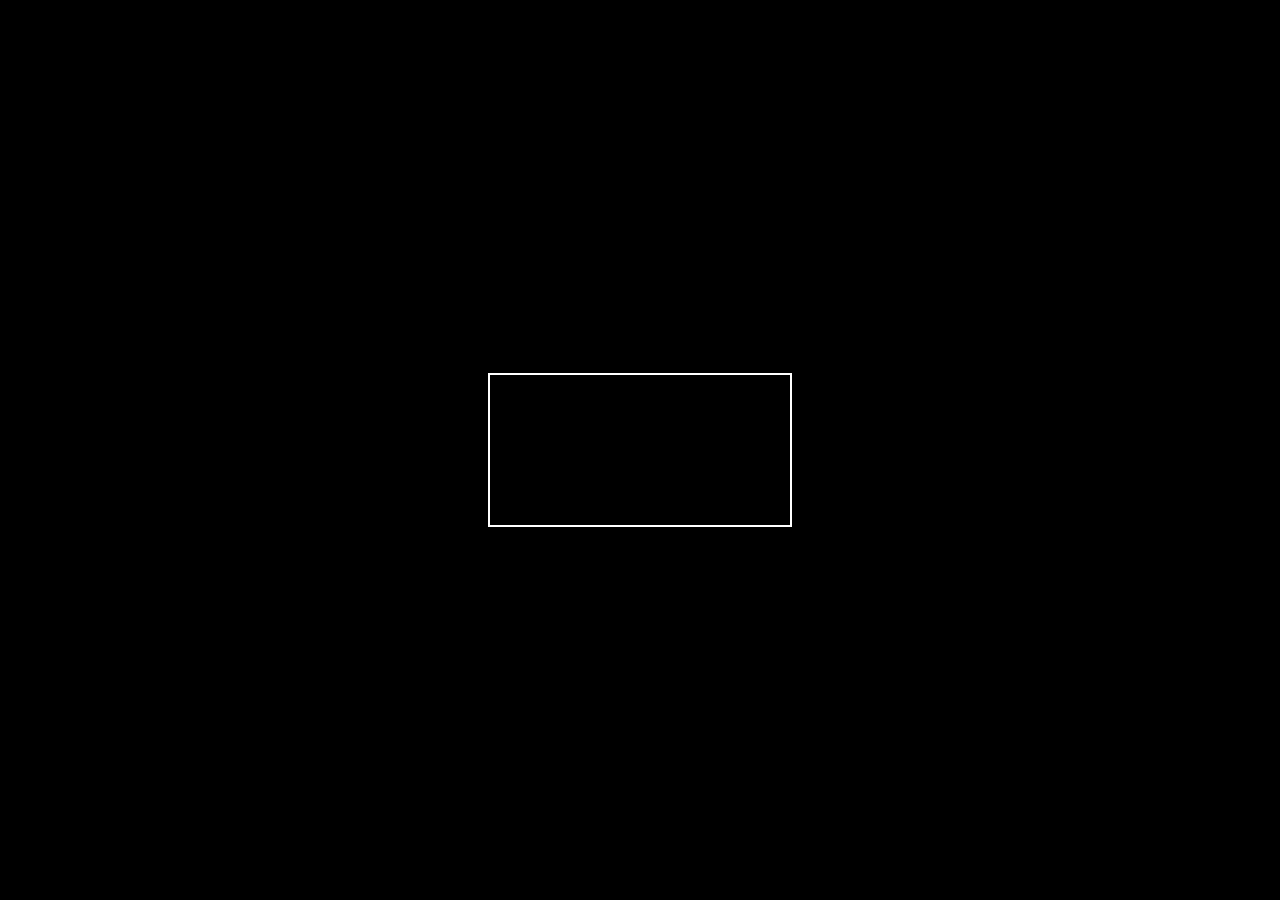
==== index.html @ 668554d8 "first commit : bg, player movement" ====
<!DOCTYPE html>
<html lang="en">
  <head>
    <meta charset="UTF-8" />
    <meta name="viewport" content="width=device-width, initial-scale=1.0" />
    <title>Last Stand</title>
    <link rel="stylesheet" href="styles/index.css" />
  </head>
  <body>
    <canvas></canvas>
    <script src="scripts/index.js" type="module" />
  </body>
</html>
---- styles/index.css ----
* {
  box-sizing: border-box;
  padding: 0;
  margin: 0;
}

body {
  height: 100vh;
  background-color: black;
  display: flex;
  justify-content: center;
  align-items: center;
}
canvas {
  border: 2px white solid;
}
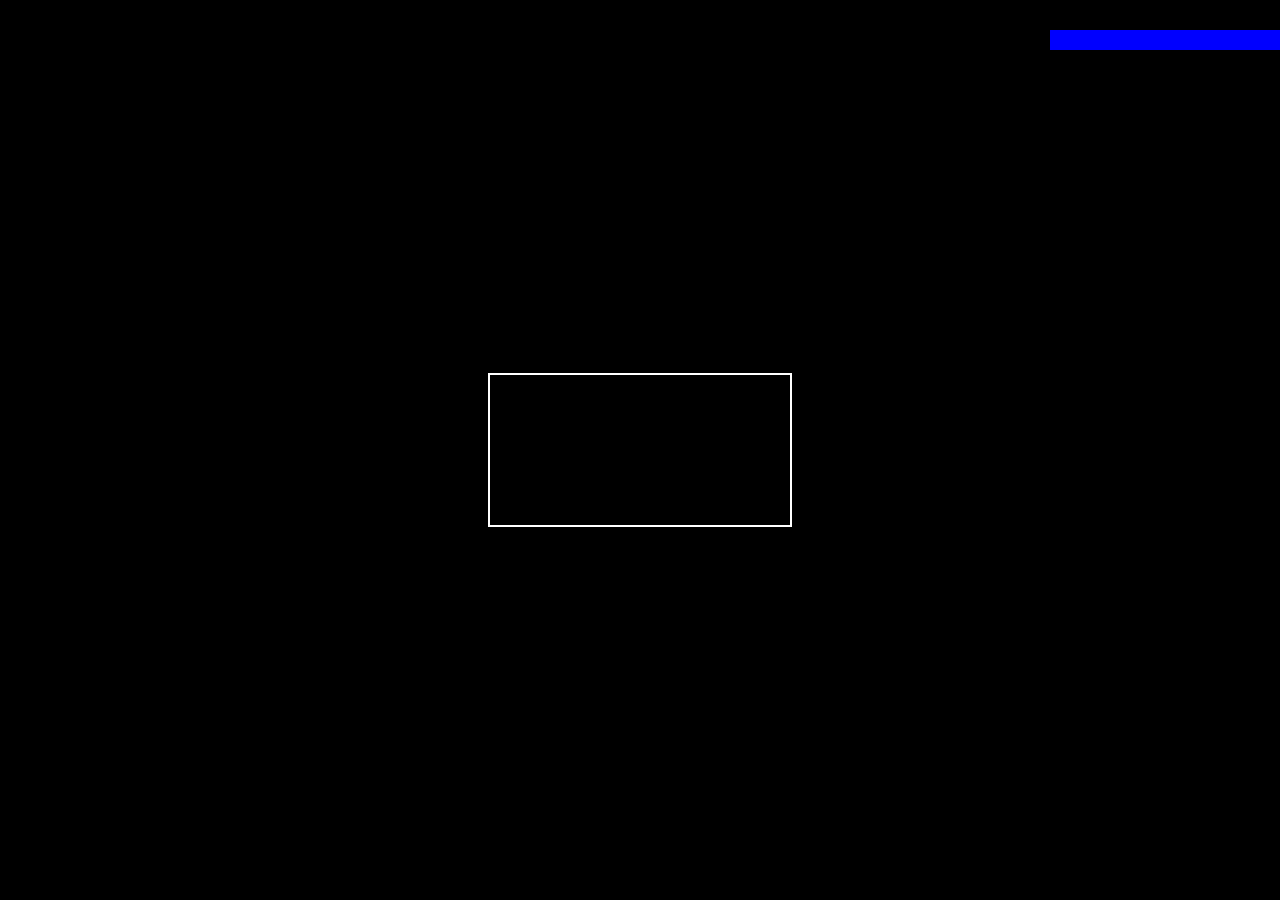
==== commit 97712b76: "inventory, block placement" ====
--- a/index.html
+++ b/index.html
@@ -8,6 +8,10 @@
   </head>
   <body>
     <canvas></canvas>
+    <div id="inventory"></div>
+    <div id="healthBarContainer">
+      <div id="healthBar"></div>
+    </div>
     <script src="scripts/index.js" type="module" />
   </body>
 </html>
--- a/styles/index.css
+++ b/styles/index.css
@@ -13,4 +13,45 @@
 }
 canvas {
   border: 2px white solid;
+  position: relative;
 }
+
+#inventory {
+  position: absolute;
+  width: 1200px;
+  height: 80px;
+  background: transparent;
+  border: 2px solid orange;
+  border-radius: 20px;
+  display: none;
+  justify-content: center;
+  align-items: center;
+}
+
+#healthBarContainer {
+  position: absolute;
+  width: 300px;
+  height: 20px;
+  background-color: red;
+  top: 30px;
+  left: 1050px;
+}
+
+#healthBar {
+  width: 100%;
+  height: 100%;
+  background-color: blue;
+}
+
+.inventoryItem {
+  height: 70px;
+  width: 70px;
+  background: transparent;
+  border: 1px solid beige;
+  border-radius: 10px;
+  transition: all 250ms;
+  &:hover {
+    background-color: skyblue;
+    opacity: 50%;
+  }
+}
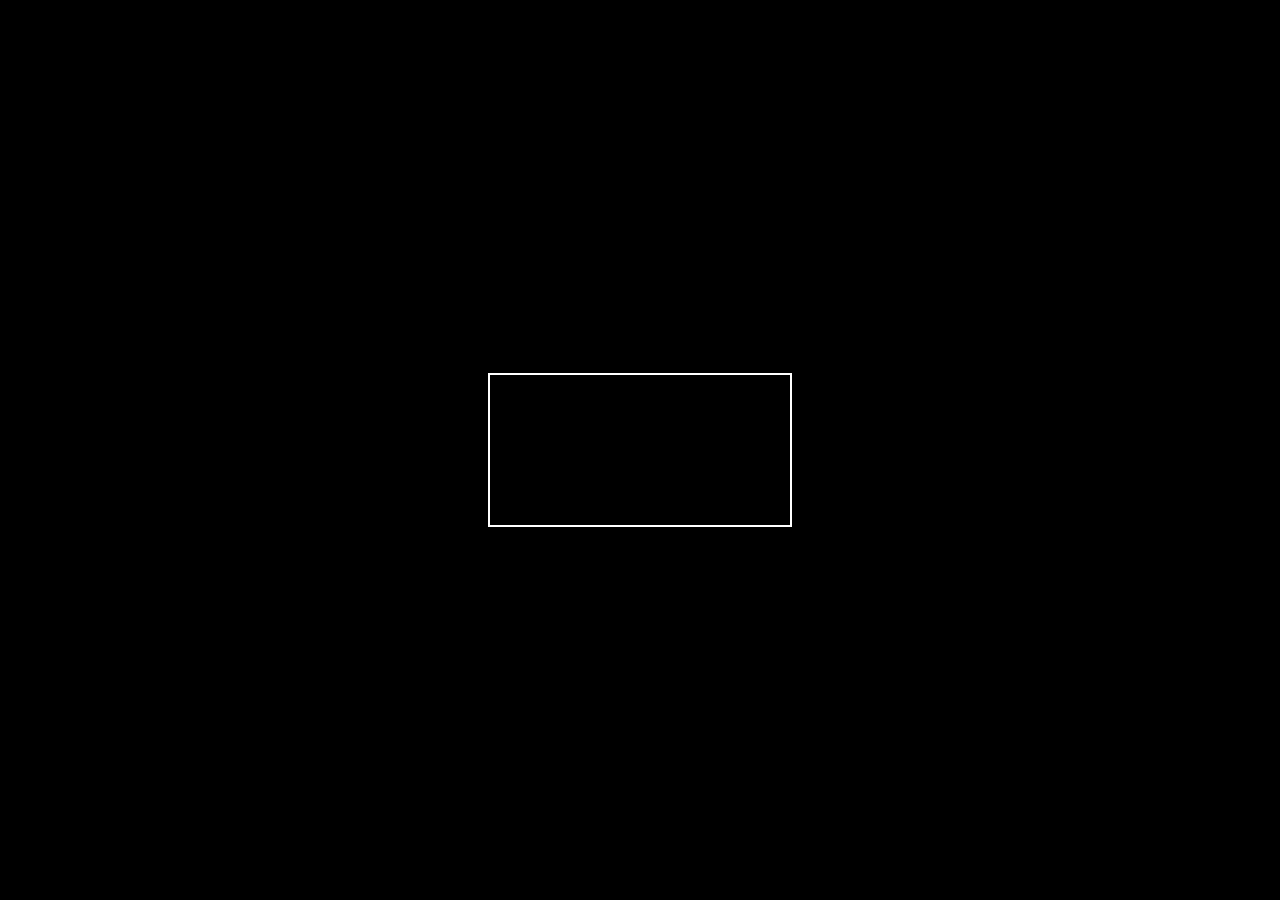
==== commit ad6e7649: "ScoreBoard class, zombie attacks player, score updates on kills" ====
--- a/index.html
+++ b/index.html
@@ -9,8 +9,12 @@
   <body>
     <canvas></canvas>
     <div id="inventory"></div>
-    <div id="healthBarContainer">
-      <div id="healthBar"></div>
+    <div id="scoreBoard">
+      <div id="score">0</div>
+      <div id="healthBarContainer">
+        <div id="healthBar"></div>
+      </div>
+      <div id="pauseButton"></div>
     </div>
     <script src="scripts/index.js" type="module" />
   </body>
--- a/styles/index.css
+++ b/styles/index.css
@@ -29,18 +29,32 @@
 }
 
 #healthBarContainer {
-  position: absolute;
   width: 300px;
   height: 20px;
   background-color: red;
-  top: 30px;
-  left: 1050px;
+  flex-shrink: 0;
+  flex-grow: 0;
+}
+
+#scoreBoard {
+  position: absolute;
+  height: 30px;
+  width: 600px;
+  margin-bottom: 690px;
+  margin-left: 690px;
+  display: none;
+  justify-content: flex-end;
+  align-items: center;
+  gap: 20px;
+  overflow: hidden;
 }
 
 #healthBar {
   width: 100%;
   height: 100%;
   background-color: blue;
+  flex-shrink: 0;
+  flex-grow: 0;
 }
 
 .inventoryItem {
@@ -53,5 +67,28 @@
   &:hover {
     background-color: skyblue;
     opacity: 50%;
+    color: black;
+  }
+  display: flex;
+  justify-content: center;
+  align-items: center;
+  color: beige;
+}
+
+#pauseButton {
+  height: 40px;
+  width: 40px;
+  background-image: url("../Assets/Pause.png");
+  background-repeat: no-repeat;
+  background-size: cover;
+  margin-right: 10px;
+  transition: all 250ms;
+  &:hover {
+    transform: scale(1.3);
   }
 }
+
+#score {
+  color: beige;
+  font-size: 35px;
+}
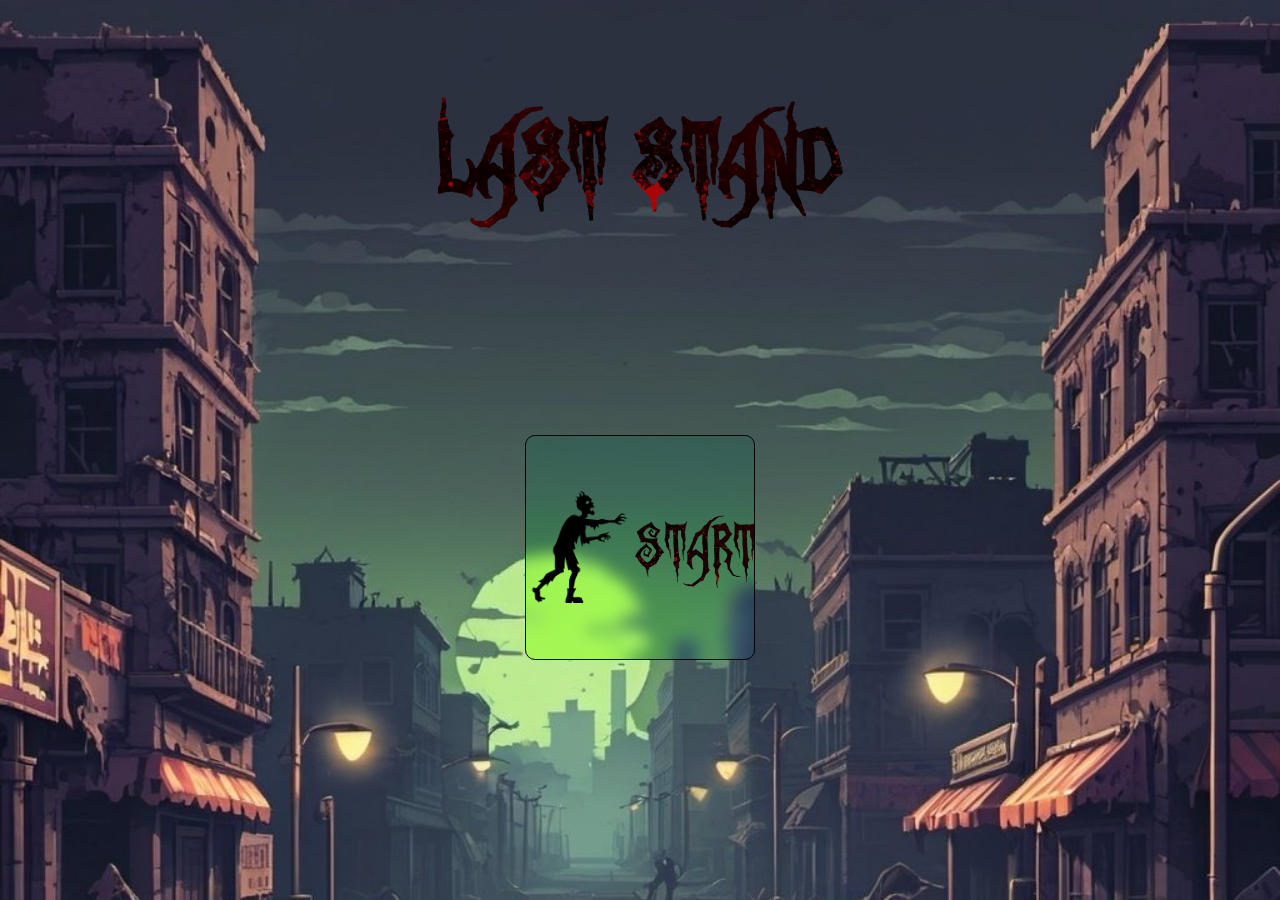
==== commit f0f8faf2: "homePage" ====
--- a/index.html
+++ b/index.html
@@ -3,19 +3,21 @@
   <head>
     <meta charset="UTF-8" />
     <meta name="viewport" content="width=device-width, initial-scale=1.0" />
-    <title>Last Stand</title>
-    <link rel="stylesheet" href="styles/index.css" />
+    <title>Document</title>
+    <link rel="stylesheet" href="../styles/homePage.css" />
   </head>
   <body>
-    <canvas></canvas>
-    <div id="inventory"></div>
-    <div id="scoreBoard">
-      <div id="score">0</div>
-      <div id="healthBarContainer">
-        <div id="healthBar"></div>
+    <div class="container">
+      <h1 class="title">LAST STAND</h1>
+      <div class="card">
+        <div
+          onclick="document.location.replace('http://localhost:5500/game.html')"
+          class="btn menuText"
+        >
+          <img src="Assets/logo.png" height="50%" />
+          Start
+        </div>
       </div>
-      <div id="pauseButton"></div>
     </div>
-    <script src="scripts/index.js" type="module" />
   </body>
 </html>
--- a/styles/homePage.css
+++ b/styles/homePage.css
@@ -0,0 +1,97 @@
+@font-face {
+  font-family: zombie-font;
+  src: url("../Assets/HomePageFont.ttf");
+}
+* {
+  box-sizing: border-box;
+  padding: 0;
+  margin: 0;
+  font-family: zombie-font;
+}
+
+.container {
+  height: 100vh;
+  width: 100%;
+  background-image: url("../Assets/homePage.png");
+  background-repeat: no-repeat;
+  background-size: cover;
+  display: flex;
+  justify-content: center;
+  align-items: center;
+  flex-direction: column;
+}
+
+.card {
+  height: 50%;
+  width: 30%;
+  background: transparent;
+  display: flex;
+  flex-direction: column;
+  justify-content: center;
+  align-items: center;
+}
+.btn {
+  height: 50%;
+  width: 60%;
+  background-color: beige;
+  outline: none;
+  border-radius: 10px;
+  border: black 1px solid;
+  display: flex;
+  justify-content: center;
+  align-items: center;
+  transition: all 250ms;
+  margin-bottom: 20%;
+  backdrop-filter: saturate(180%) blur(8px);
+
+  &:hover {
+    transform: scale(1.1);
+  }
+  cursor: none;
+  animation-name: btn;
+  animation-duration: 3000ms;
+}
+
+.title {
+  margin-bottom: 10%;
+  font-size: 100px;
+  background-color: red;
+  background-image: url("../Assets/blood.jpg");
+  background-size: cover;
+  background-position: center;
+  background-repeat: no-repeat;
+  color: transparent;
+  -webkit-background-clip: text;
+  transform: translateY();
+  animation-name: title;
+  animation-duration: 1000ms;
+}
+
+.menuText {
+  background-color: red;
+  background-image: url("../Assets/blood.jpg");
+  background-size: cover;
+  background-position: center;
+  font-size: 60px;
+  background-repeat: no-repeat;
+  color: transparent;
+  -webkit-background-clip: text;
+}
+
+@keyframes title {
+  from {
+    transform: translateY(-400px);
+  }
+  to {
+    transform: translateY(0);
+  }
+}
+
+@keyframes btn {
+  from {
+    opacity: 0;
+  }
+  to {
+    opacity: 1;
+  }
+}
